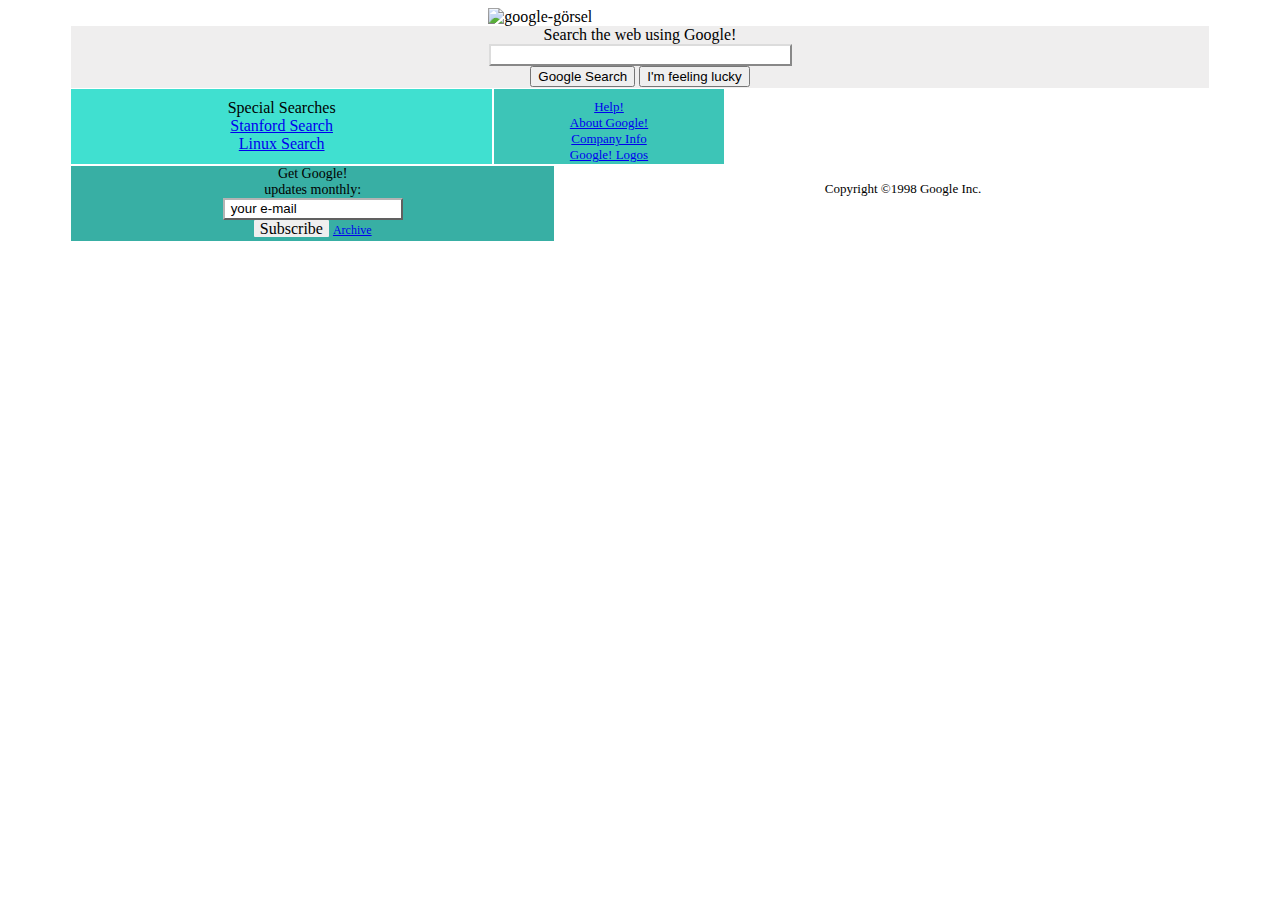
==== cssödev2/google.html @ b7e3578b "update" ====
<!DOCTYPE html>
<html lang="en">
<head>
    <meta charset="UTF-8">
    <meta http-equiv="X-UA-Compatible" content="IE=edge">
    <meta name="viewport" content="width=device-width, initial-scale=1.0">
    <title> Google 1998 </title>
    <link rel="stylesheet" href="style.css">
</head>
<body>
    
    <img id="google" height="80px" width="80px" src="https://web.archive.org/web/19990504112211im_/http://www.google.com/google.jpg " alt="google-görsel">
   
    <div class="container">
        
        <div class="box1 center">
        <p>Search the web using Google!</p> 
        <button class="btn"></button> <br>
        <a href="https://web.archive.org/web/20001207080700/http://www.google.com/search?q="><button>Google Search</button></a>
        <a href="https://web.archive.org/web/20111013143216/http://www.google.com/search?q=&sa=I%27m+feeling+lucky"><button>I'm feeling lucky</button></a>
        </div>
        <div class="box2">
            <div class="table1 center">
                <p class="padding">Special Searches</p>
                <a href="https://web.archive.org/web/19990224014327/http://www.google.com/stanford">Stanford Search</a><br>
                 <a href="https://web.archive.org/web/19990221231654/http://www.google.com/linux">Linux Search</a>
            </div>
                
            <div class="table2 center">
                <div class="padding">
                <a href="https://web.archive.org/web/19990221212930if_/http://www.google.com/help.html">Help!</a> <br>
                <a href="https://web.archive.org/web/19990427105230if_/http://www.google.com/about.html">About Google!</a><br>
                <a href="https://web.archive.org/web/19990221202430if_/http://www.google.com/company.html">Company Info</a><br>
                <a href="https://web.archive.org/web/19990224043535if_/http://www.google.com/stickers.html">Google! Logos</a>
            </div>
            </div>
            
            <div class="table3 center">
                <p style="font-size:14px;">Get Google! <br>updates monthly:</p>
               <button class="btn2">your e-mail</button><br>
               <a id="btn" href="https://web.archive.org/web/20061026002010/http://www.findmail.com/cgi-bin/subscribe.py?listname=google-friends&emailaddr=your+e-mail&SubmitAction=Subscribe"><span style="padding: 1px 6px;" > Subscribe</span></a>
               <a style="font-size:12px; padding-bottom:5px ;" href="https://web.archive.org/web/19990508062635/http://www.egroups.com/list/google-friends"> Archive</a><br>
            </div>
       </div>
  </div>


<footer style="padding:20px;" class="center">
    
    <p style="font-size:13px">Copyright ©1998 Google Inc.</p>
    
</footer>
    
</body>
</html>
---- cssödev2/style.css ----
#google{
    margin-right: 38%;
    margin-left: 38%;
    width:351px;
    height:113px;
    
}
.container{
    margin:0 auto auto;
    width:90%;
    height:135px;
   
}
.box1{
    width:auto;
    height: 62.4px;
    background-color:rgb(239, 238, 238);

   
}
.box2{
    width: auto;
    height: 75px;
}
.table1{
    float:left;
    width:37%;
    height: 75px;
    margin-top:1px;
    background-color:turquoise;
    
}
.table2{
    float: left;
    width:20.2%;
    background-color:rgb(61, 197, 183);
    height: 75px;
    margin:1px 2px 1px 2px;
    font-size: small;
    
}
.table3{
    float:left;
    width:42.46%;
    background-color:rgb(56, 175, 164);
    margin-top: 1px;
    height: 75px;
}
.center{
    
    text-align: center;
}
.btn{ 
    border:1;
    padding-bottom:4px;
    border-radius:1;
    background-color:white;
    width:303px;
    height:22px;
    border-color:gainsboro;
    margin: 0em;
}
p{
    margin-bottom: auto;
    margin-top: auto;
}
.padding{
    padding-top:10px;
}
.btn2{
   
    padding-bottom:4px;
    border-radius:1;
    background-color:white;
    width:180px;
    height:22px;
    border-color: rgb(180, 180, 180);
    margin: 0em;
    text-align: left;
}
#btn{
    border-radius:1px ;
    /* border:1px solid black; */
    text-decoration:none;
    /* background-color:rgb(239, 238, 238); */
    color:black;
    border-width: 2px;
    border-color: buttonborder;
    background-color: buttonface;
    font-family:'Times New Roman', Times, serif;

    
}
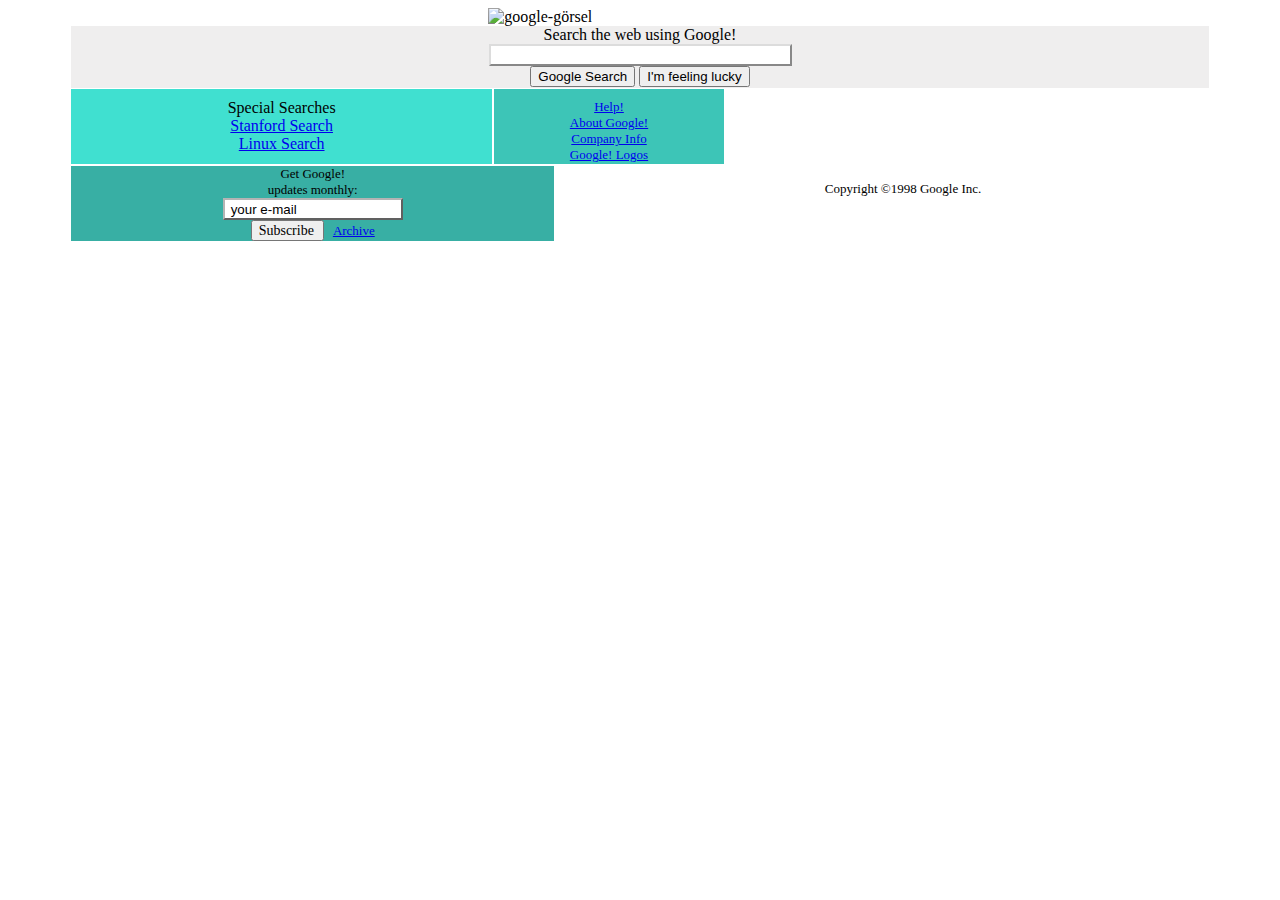
==== commit dd099586: "update" ====
--- a/cssödev2/google.html
+++ b/cssödev2/google.html
@@ -36,15 +36,15 @@
             </div>
             
             <div class="table3 center">
-                <p style="font-size:14px;">Get Google! <br>updates monthly:</p>
-               <button class="btn2">your e-mail</button><br>
-               <a id="btn" href="https://web.archive.org/web/20061026002010/http://www.findmail.com/cgi-bin/subscribe.py?listname=google-friends&emailaddr=your+e-mail&SubmitAction=Subscribe"><span style="padding: 1px 6px;" > Subscribe</span></a>
-               <a style="font-size:12px; padding-bottom:5px ;" href="https://web.archive.org/web/19990508062635/http://www.egroups.com/list/google-friends"> Archive</a><br>
+                <p style="font-size:13px;">Get Google! <br>updates monthly:</p>
+                <button class="btn2">your e-mail</button><br>
+               <button><a id="btn" href="https://web.archive.org/web/20061026002010/http://www.findmail.com/cgi-bin/subscribe.py?listname=google-friends&emailaddr=your+e-mail&SubmitAction=Subscribe">Subscribe</a></button>
+             <a style="font-size:13px; padding-left:5px ;" href="https://web.archive.org/web/19990508062635/http://www.egroups.com/list/google-friends"> Archive</a><br>
             </div>
        </div>
   </div>
 
-
+  
 <footer style="padding:20px;" class="center">
     
     <p style="font-size:13px">Copyright ©1998 Google Inc.</p>
--- a/cssödev2/style.css
+++ b/cssödev2/style.css
@@ -61,33 +61,36 @@
     margin: 0em;
 }
 p{
-    margin-bottom: auto;
-    margin-top: auto;
+    margin-bottom:0;
+    margin-top:0;
 }
 .padding{
     padding-top:10px;
 }
 .btn2{
    
-    padding-bottom:4px;
+    padding-bottom:0;
     border-radius:1;
     background-color:white;
     width:180px;
     height:22px;
     border-color: rgb(180, 180, 180);
-    margin: 0em;
+    /* margin: 0em; */
     text-align: left;
 }
 #btn{
-    border-radius:1px ;
+    
     /* border:1px solid black; */
     text-decoration:none;
     /* background-color:rgb(239, 238, 238); */
     color:black;
-    border-width: 2px;
+    padding-top:0;
+    padding-right:2px;
     border-color: buttonborder;
     background-color: buttonface;
     font-family:'Times New Roman', Times, serif;
-
+    font-size: 14px;
+    display: inline-block;
+    height:1px;
     
-}+}
